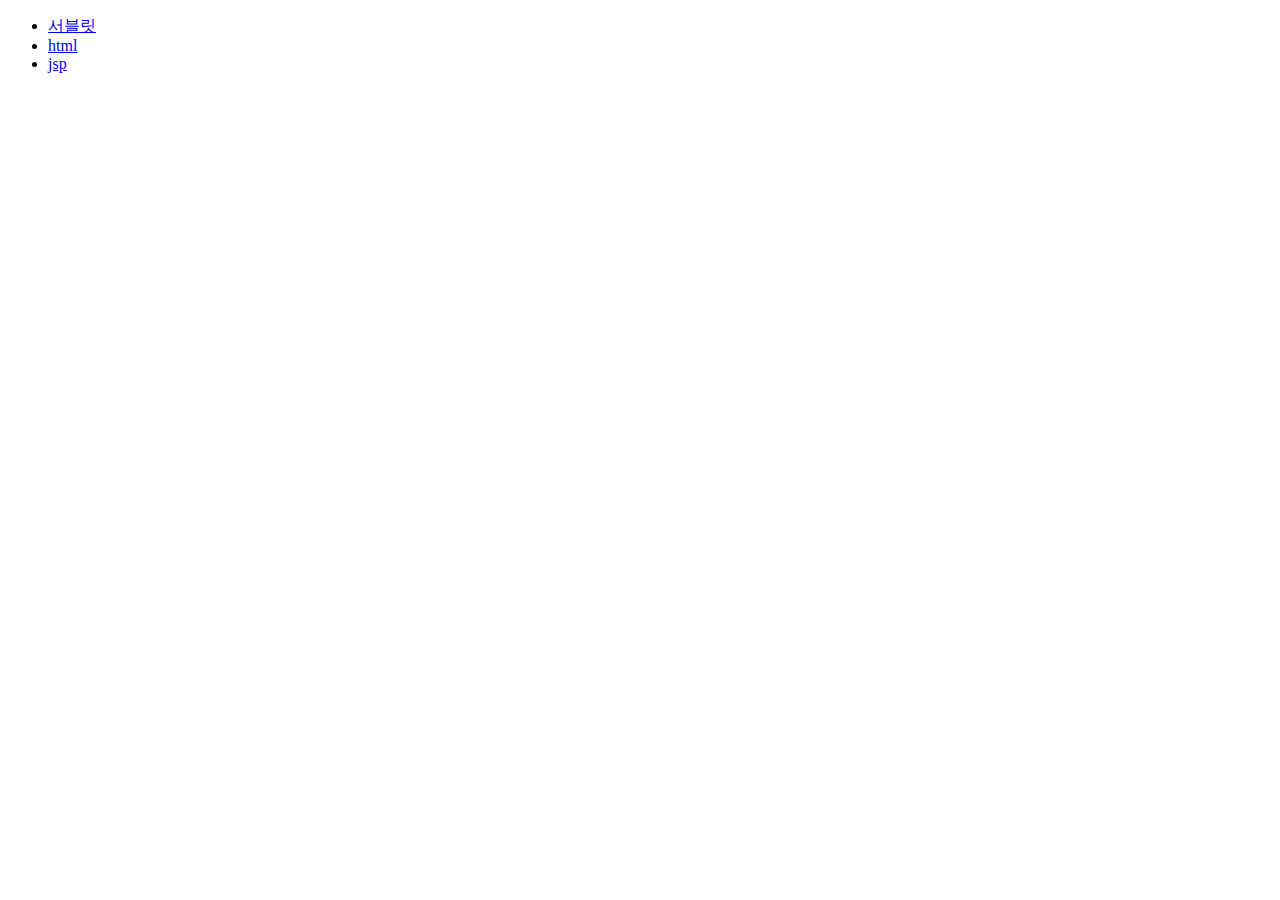
==== src/main/webapp/index.html @ 052176c0 "url 커스텀 페이지" ====
<!DOCTYPE html>
<html>
<head>
<meta charset="UTF-8">
<title>JSP1 Index</title>
</head>
<body>
	<ul>
		<li><a href="first.cc">서블릿</a></li>
		<li><a href="join.html">html</a></li>
		<li><a href="day2/13_jdbc_jstl.jsp">jsp</a></li>
	</ul>
	<!--
		url이 .html, .jsp, .aspx, .php로 끝나면 파일 형식을 지정합니다.
		 => 특정 파일이 요청을 처리
	-->
	<!--   
			.tmall, .do, .cc로 끝나면 파일 형식이 아니라 임의의 확장자를 갖습니다.
				=> 자바 클래스가 요청을 처리합니다.
	-->
	<!-- 최근에는 url에 확장자가 없습니다. -->
</body>
</html>
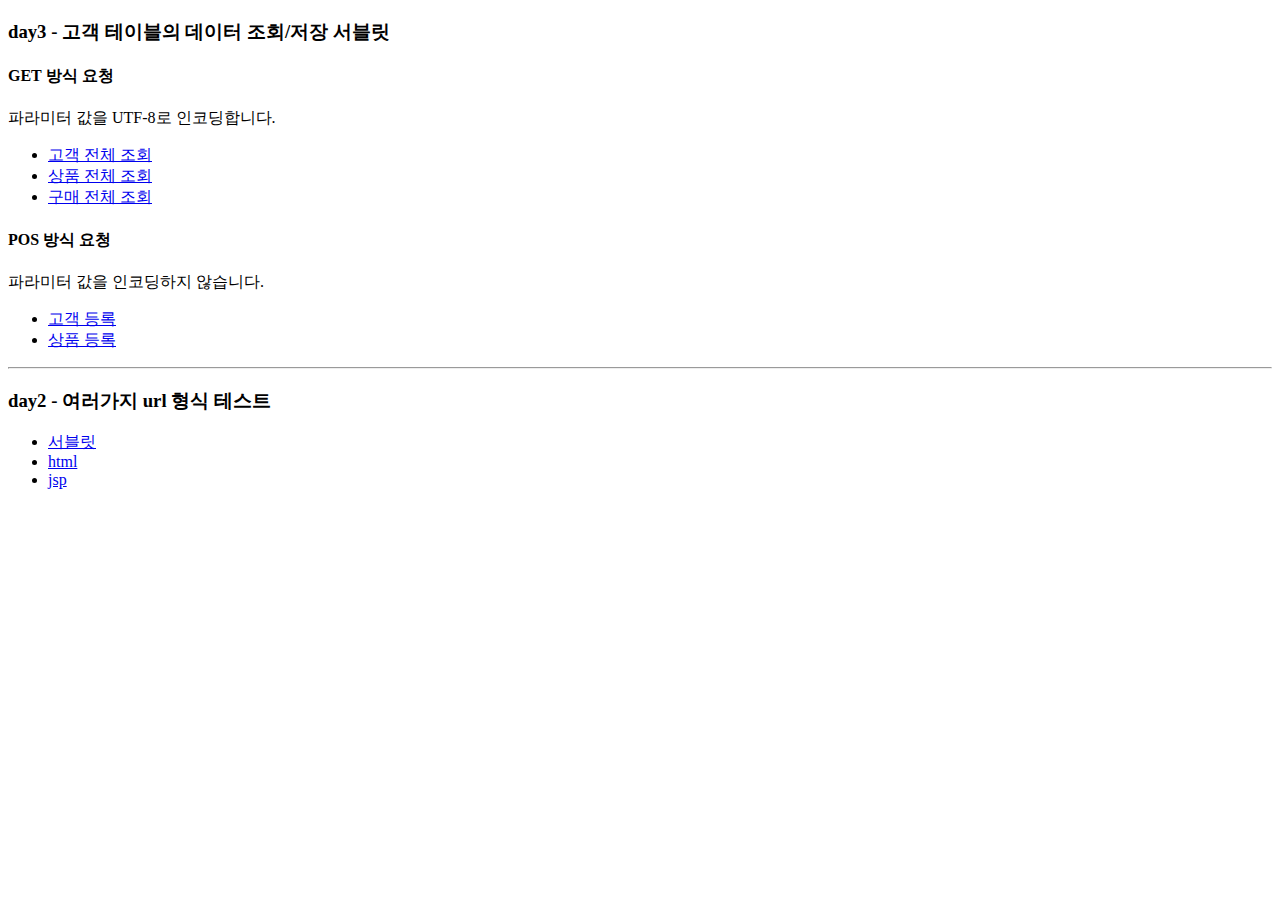
==== commit d4ded428: "서블릿 예제" ====
--- a/src/main/webapp/index.html
+++ b/src/main/webapp/index.html
@@ -5,6 +5,26 @@
 <title>JSP1 Index</title>
 </head>
 <body>
+	<h3>day3 - 고객 테이블의 데이터 조회/저장 서블릿</h3>
+	<h4>GET 방식 요청</h4>
+	<p>파라미터 값을 UTF-8로 인코딩합니다.</p>
+	<ul>
+		<li><a href="customers.cc">고객 전체 조회</a></li>
+		<li><a href="products.cc">상품 전체 조회</a></li>
+		<li><a href="buys.cc">구매 전체 조회</a></li>
+	</ul>
+	<h4>POS 방식 요청</h4>
+	<p>파라미터 값을 인코딩하지 않습니다.</p>
+	<!--
+		1. doGet, doPost를 하나의 서블릿에서 구현
+		2. doGet, doPost를 각각의 서블릿에서 구현
+	-->
+	<ul>
+		<li><a href="register.cc">고객 등록</a></li>
+		<li><a href="productReg.cc">상품 등록</a></li>
+	</ul>
+	<hr>
+	<h3>day2 - 여러가지 url 형식 테스트</h3>
 	<ul>
 		<li><a href="first.cc">서블릿</a></li>
 		<li><a href="join.html">html</a></li>
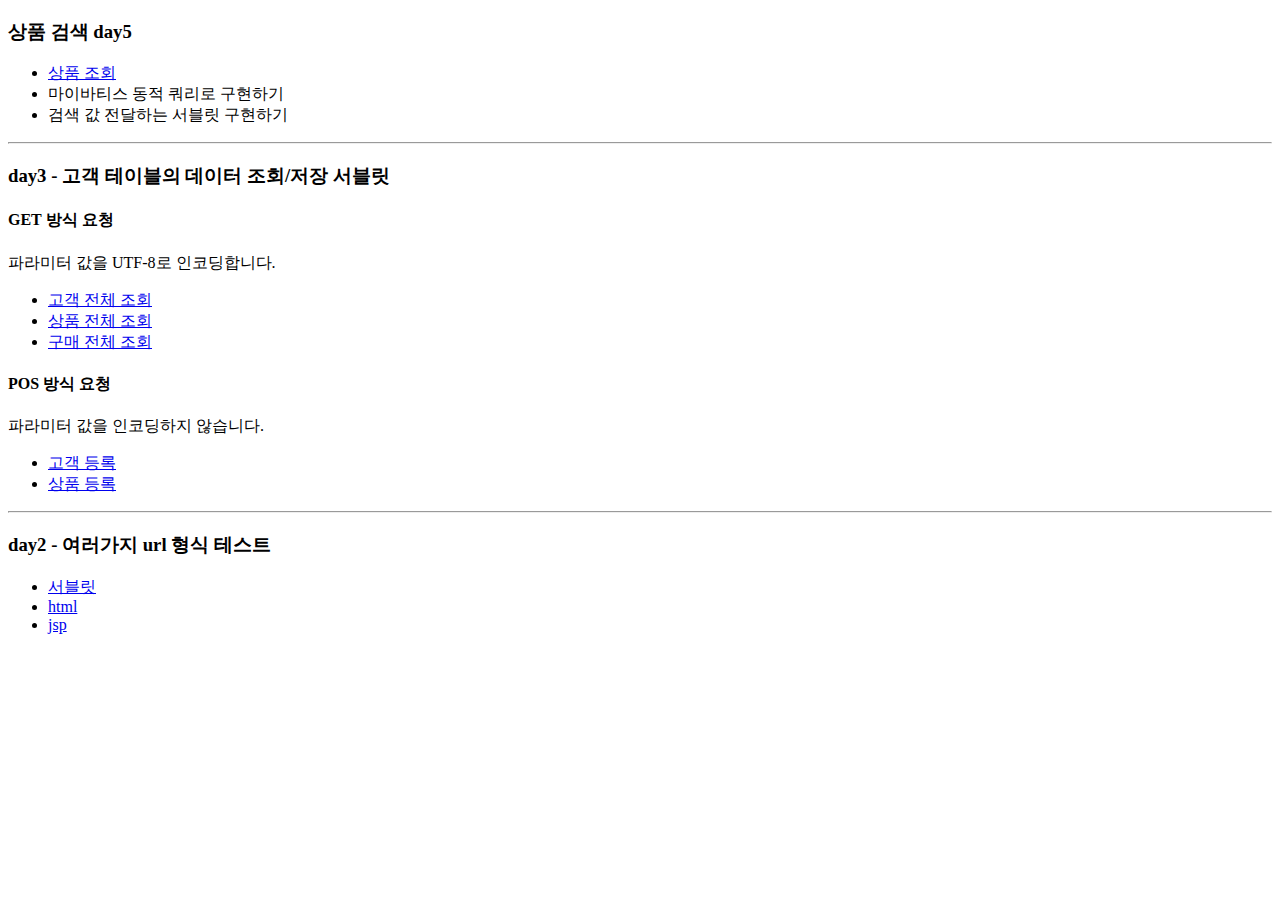
==== commit 8fcd997d: "동적 SQL" ====
--- a/src/main/webapp/index.html
+++ b/src/main/webapp/index.html
@@ -5,6 +5,13 @@
 <title>JSP1 Index</title>
 </head>
 <body>
+	<h3>상품 검색 day5</h3>
+	<ul>
+		<li><a href="search.cc">상품 조회</a></li>
+		<li>마이바티스 동적 쿼리로 구현하기</li>
+		<li>검색 값 전달하는 서블릿 구현하기</li>
+	</ul>
+	<hr>
 	<h3>day3 - 고객 테이블의 데이터 조회/저장 서블릿</h3>
 	<h4>GET 방식 요청</h4>
 	<p>파라미터 값을 UTF-8로 인코딩합니다.</p>
